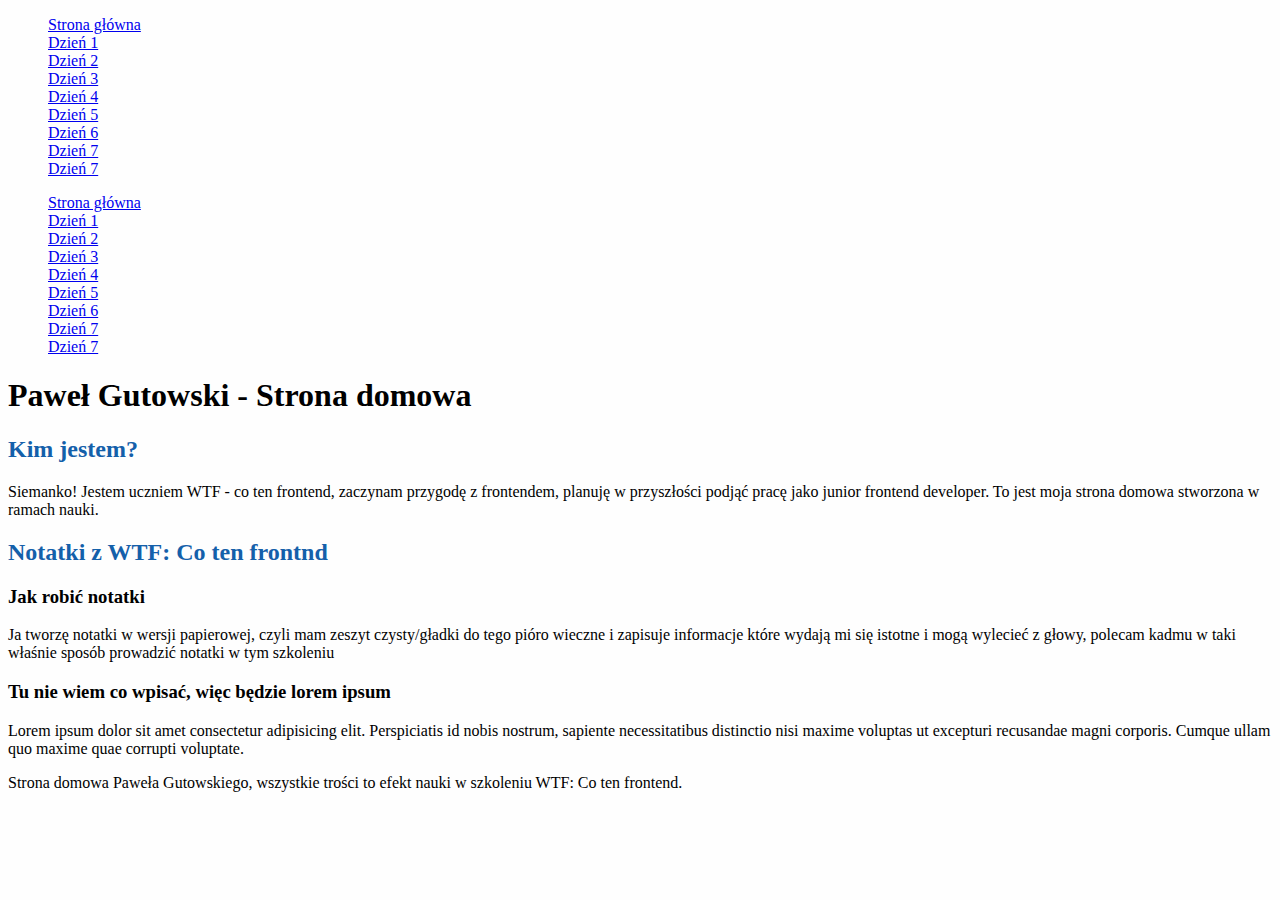
==== index.html @ 75db45d8 "pierwszy commit" ====
<!DOCTYPE html>
<html lang="pl">

<head>
    <meta charset="UTF-8">
    <meta name="viewport" content="width=device-width, initial-scale=1.0">
    <meta http-equiv="X-UA-Compatible" content="ie=edge">
    <link href="style.css " rel="stylesheet" type="text/css">
    <title>Strona Główna |PG</title>
</head>

<body>
    <nav class="navigation">
        <ul>
            <li><a href="index.html">Strona główna</a></li>
            <li><a href="day0.html">Dzień 1</a></li>
            <li><a href="day1.html">Dzień 2</a></li>
            <li><a href="day2.html">Dzień 3</a></li>
            <li><a href="day3.html">Dzień 4</a></li>
            <li><a href="day4.html">Dzień 5</a></li>
            <li><a href="day5.html">Dzień 6</a></li>
            <li><a href="day6.html">Dzień 7</a></li>
            <li><a href="day6.html">Dzień 7</a></li>
        </ul>
        <ul>
            <li><a href="index.html">Strona główna</a></li>
            <li><a href="day0.html">Dzień 1</a></li>
            <li><a href="day1.html">Dzień 2</a></li>
            <li><a href="day2.html">Dzień 3</a></li>
            <li><a href="day3.html">Dzień 4</a></li>
            <li><a href="day4.html">Dzień 5</a></li>
            <li><a href="day5.html">Dzień 6</a></li>
            <li><a href="day6.html">Dzień 7</a></li>
            <li><a href="day6.html">Dzień 7</a></li>
    </nav>
    <main>
        <header>
            <h1>Paweł Gutowski - Strona domowa</h1>
        </header>

        <section>
            <h2>Kim jestem?</h2>
            <p>Siemanko! Jestem uczniem WTF - co ten frontend, zaczynam przygodę z frontendem, planuję w przyszłości
                podjąć pracę jako junior frontend developer. To jest moja strona domowa stworzona w ramach nauki.</p>
        </section>

        <section>
            <h2>Notatki z WTF: Co ten frontnd</h2>
            <article>
                <h3>Jak robić notatki</h3>
                <p>Ja tworzę notatki w wersji papierowej, czyli mam zeszyt czysty/gładki do tego pióro wieczne i
                    zapisuje informacje które wydają mi się istotne i mogą wylecieć z głowy, polecam kadmu w taki
                    właśnie sposób prowadzić notatki w tym szkoleniu</p>
            </article>
            <article>
                <h3>Tu nie wiem co wpisać, więc będzie lorem ipsum</h3>
                <p>Lorem ipsum dolor sit amet consectetur adipisicing elit. Perspiciatis id nobis nostrum, sapiente
                    necessitatibus distinctio nisi maxime voluptas ut excepturi recusandae magni corporis. Cumque ullam
                    quo maxime quae corrupti voluptate.</p>
            </article>
        </section>

        <footer>
            Strona domowa Paweła Gutowskiego, wszystkie trości to efekt nauki w szkoleniu WTF: Co ten frontend.
        </footer>
    </main>

</body>
<script src="main.js"></script>

</html>
---- style.css ----
body {
    background-color: #fefefe;
}

h2 {
    color: #1460AA;
}

.navigation {
    text-decoration: none;
    color: transparent;
}
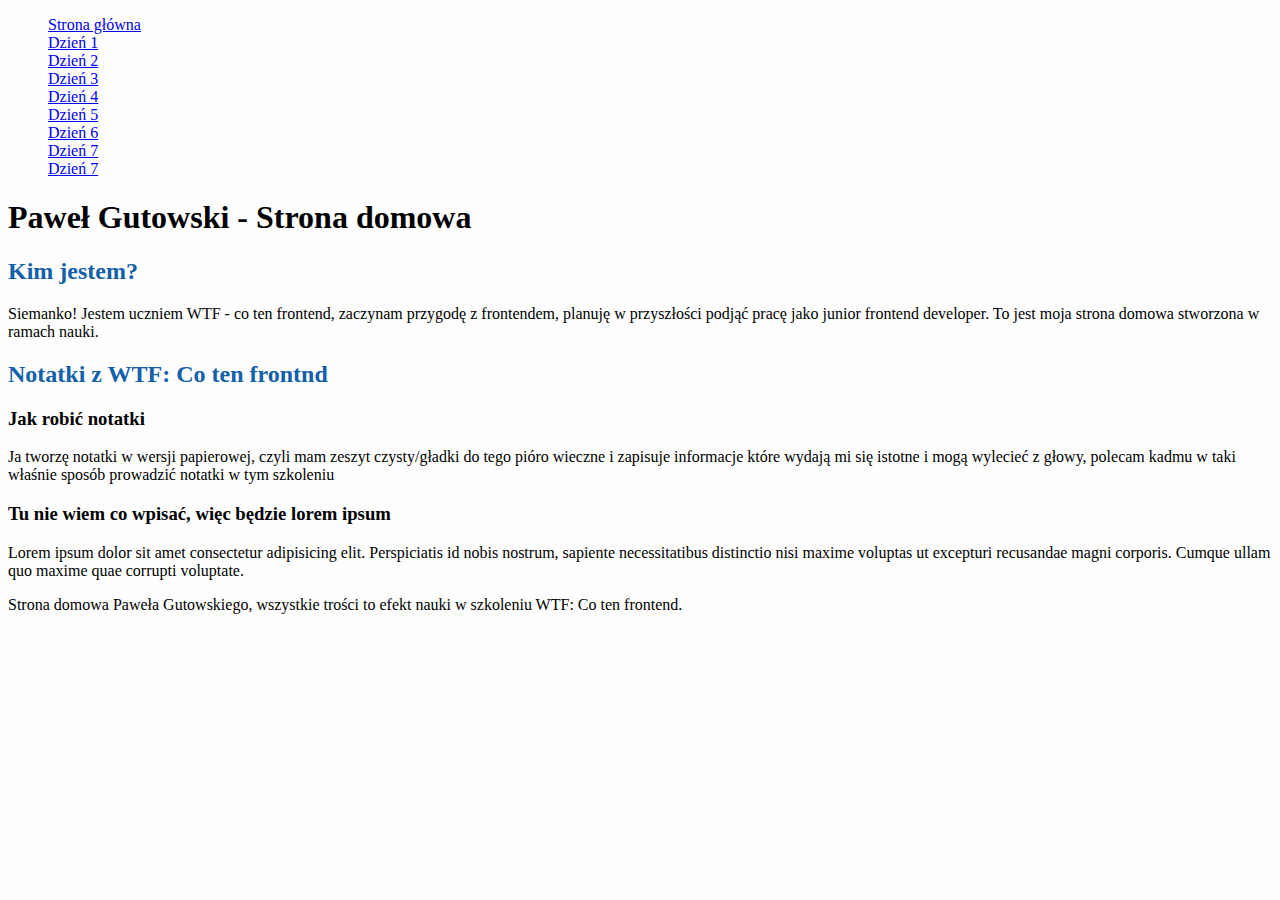
==== commit 9ae3742b: "drugi  commit" ====
--- a/index.html
+++ b/index.html
@@ -22,16 +22,6 @@
             <li><a href="day6.html">Dzień 7</a></li>
             <li><a href="day6.html">Dzień 7</a></li>
         </ul>
-        <ul>
-            <li><a href="index.html">Strona główna</a></li>
-            <li><a href="day0.html">Dzień 1</a></li>
-            <li><a href="day1.html">Dzień 2</a></li>
-            <li><a href="day2.html">Dzień 3</a></li>
-            <li><a href="day3.html">Dzień 4</a></li>
-            <li><a href="day4.html">Dzień 5</a></li>
-            <li><a href="day5.html">Dzień 6</a></li>
-            <li><a href="day6.html">Dzień 7</a></li>
-            <li><a href="day6.html">Dzień 7</a></li>
     </nav>
     <main>
         <header>
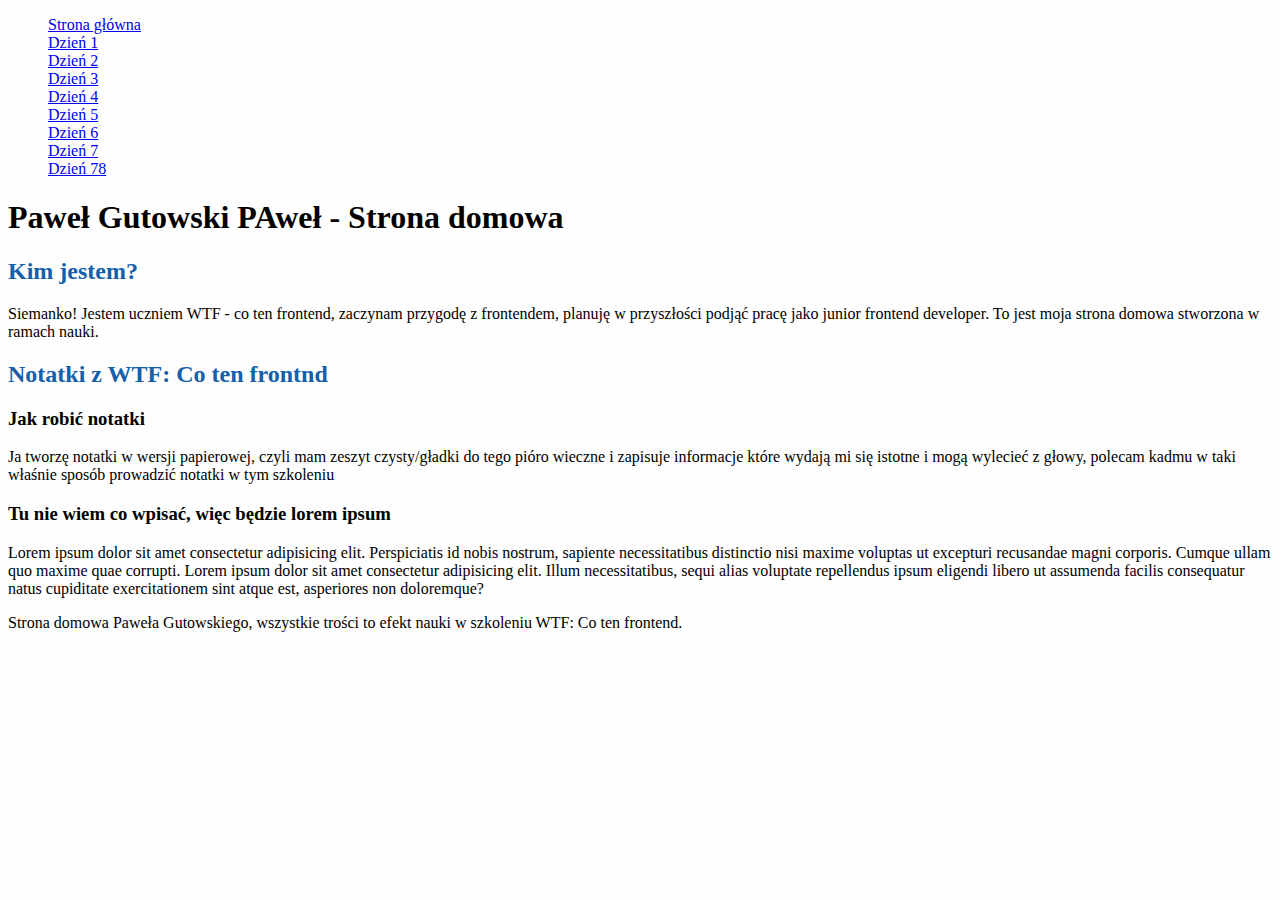
==== commit c0aa0e3b: "learn github commend push second attempt" ====
--- a/index.html
+++ b/index.html
@@ -20,12 +20,12 @@
             <li><a href="day4.html">Dzień 5</a></li>
             <li><a href="day5.html">Dzień 6</a></li>
             <li><a href="day6.html">Dzień 7</a></li>
-            <li><a href="day6.html">Dzień 7</a></li>
+            <li><a href="day6.html">Dzień 78</a></li>
         </ul>
     </nav>
     <main>
         <header>
-            <h1>Paweł Gutowski - Strona domowa</h1>
+            <h1>Paweł Gutowski PAweł - Strona domowa</h1>
         </header>
 
         <section>
@@ -46,7 +46,10 @@
                 <h3>Tu nie wiem co wpisać, więc będzie lorem ipsum</h3>
                 <p>Lorem ipsum dolor sit amet consectetur adipisicing elit. Perspiciatis id nobis nostrum, sapiente
                     necessitatibus distinctio nisi maxime voluptas ut excepturi recusandae magni corporis. Cumque ullam
-                    quo maxime quae corrupti voluptate.</p>
+                    quo maxime quae corrupti. Lorem ipsum dolor sit amet consectetur adipisicing elit. Illum
+                    necessitatibus, sequi alias voluptate repellendus ipsum eligendi libero ut assumenda facilis
+                    consequatur natus cupiditate exercitationem sint atque est, asperiores non doloremque?</voluptate>
+                </p>
             </article>
         </section>
 
